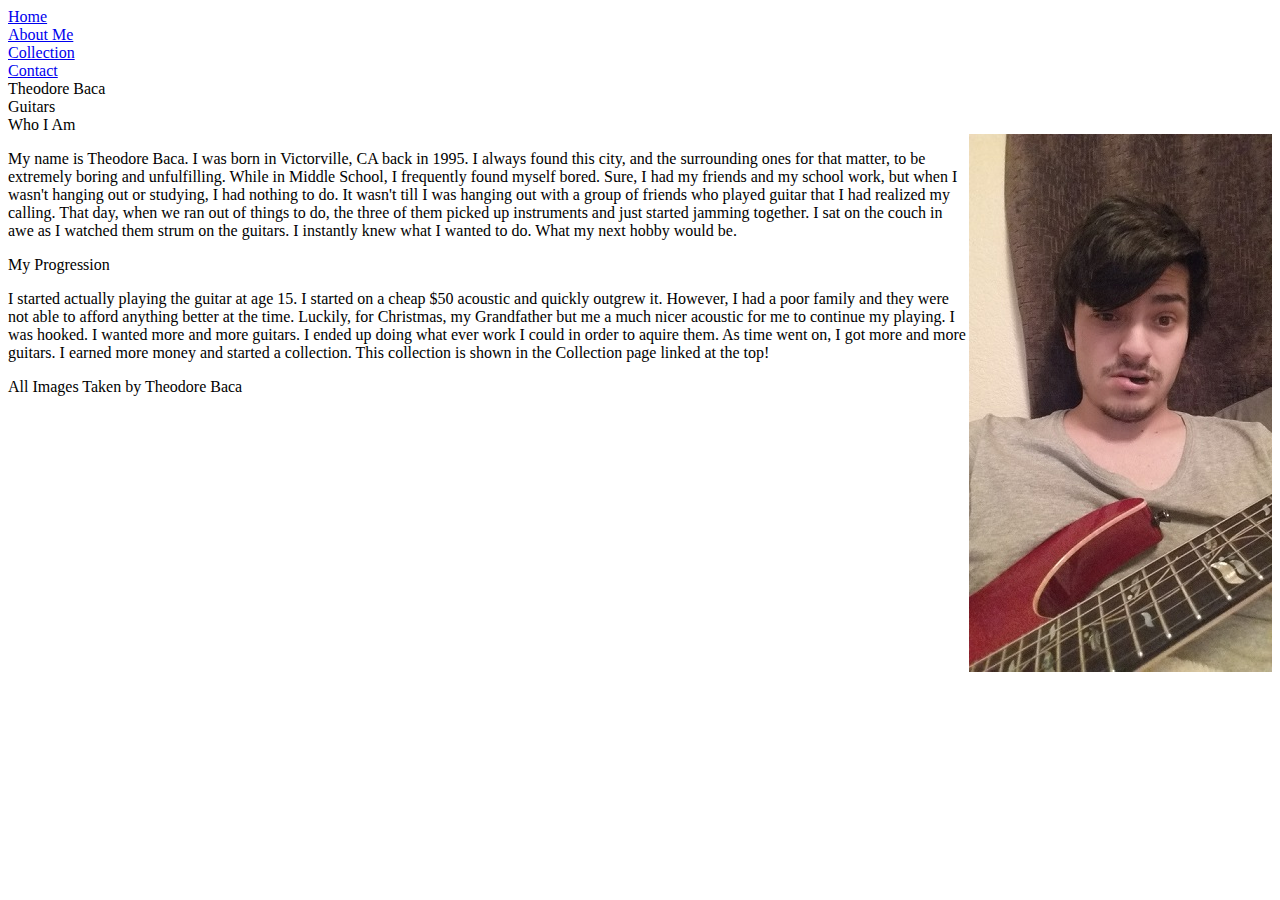
==== about.html @ d3757346 "Add files via upload" ====
<!DOCTYPE html>

<head>
  <meta http-equiv="Content-Type" content="text/html; charset=utf-8" />
  <link rel="stylesheet" type="text/css" href="styling.css" />
  <title>Theodore Baca Website</title>
</head>

<body>
  <div id="page">
    <div class="topNaviagationLink"><a href="home.html">Home</a></div>
    <div class="topNaviagationLink"><a href="about.html">About Me</a></div>
    <div class="topNaviagationLink"><a href="collection.html">Collection</a></div>
    <div class="topNaviagationLink"><a href="contact.html">Contact</a></div>
  </div>
  <div id="banner">
    <div id="headerTitle">Theodore Baca</div>
    <div id="headerSubtext">Guitars</div>
  </div>
  <div class="contentBox">
    <div class="innerBox">
      <div class="contentTitle">Who I Am</div>
      <img src="aboutmebody.jpg" align="right">
      <div class="contentText">
        <p>My name is Theodore Baca. I was born in Victorville, CA back in 1995. I always found this city, and the surrounding ones for that matter, to be extremely boring and unfulfilling. While in Middle School, I frequently found myself bored. Sure, I
          had my friends and my school work, but when I wasn't hanging out or studying, I had nothing to do. It wasn't till I was hanging out with a group of friends who played guitar that I had realized my calling. That day, when we ran out of things
          to do, the three of them picked up instruments and just started jamming together. I sat on the couch in awe as I watched them strum on the guitars. I instantly knew what I wanted to do. What my next hobby would be.</p>
      </div>


      <div class="contentTitle">My Progression</div>
      <div class="contentText">

        <p>I started actually playing the guitar at age 15. I started on a cheap $50 acoustic and quickly outgrew it. However, I had a poor family and they were not able to afford anything better at the time. Luckily, for Christmas, my Grandfather but me
          a much nicer acoustic for me to continue my playing. I was hooked. I wanted more and more guitars. I ended up doing what ever work I could in order to aquire them. As time went on, I got more and more guitars. I earned more money and started
          a collection. This collection is shown in the Collection page linked at the top!</p>
      </div>



    </div>
  </div>

  </div>
  <div id="footer">
    <p>All Images Taken by Theodore Baca</p>
  </div>
</body>

</html>
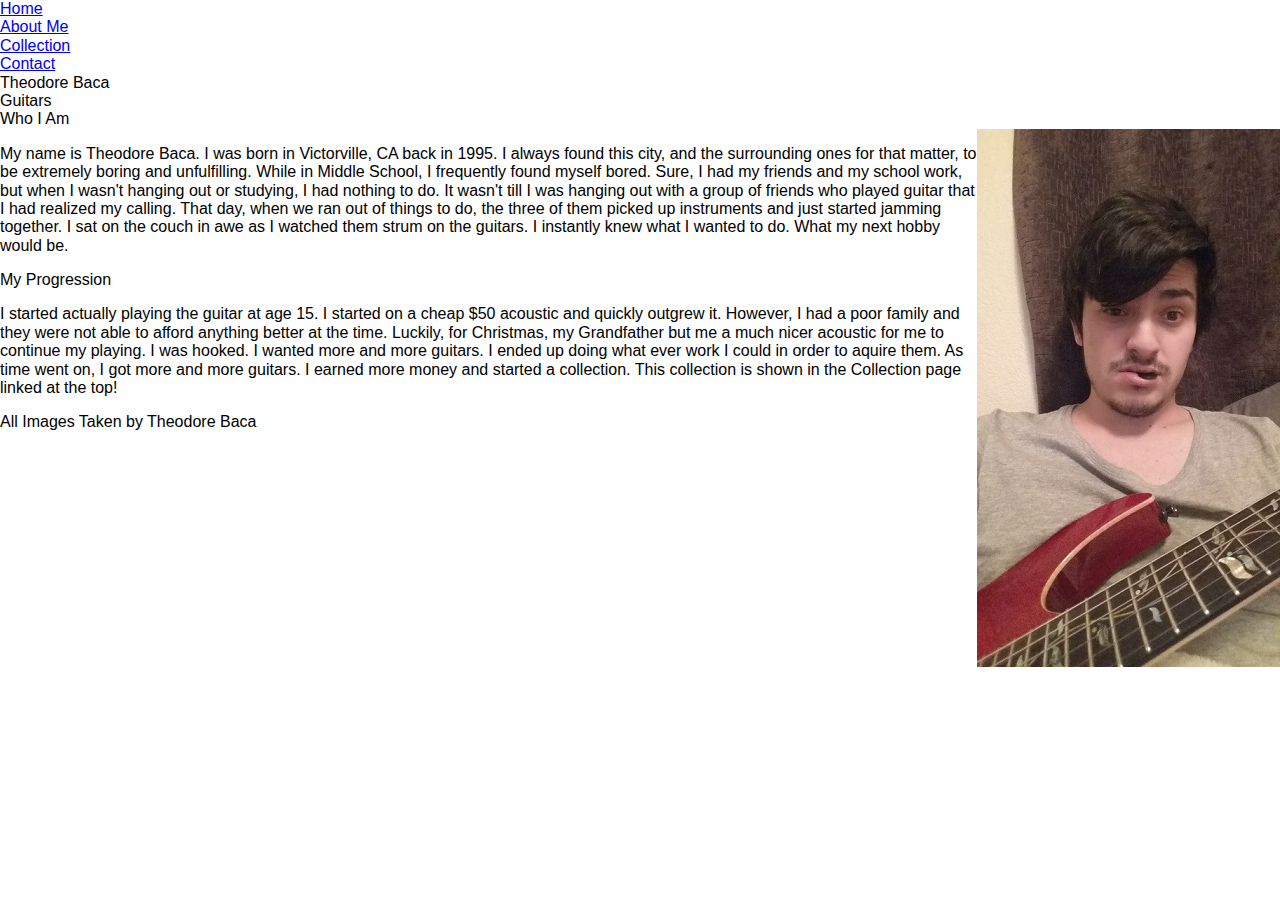
==== commit 554e4b8a: "Update about.html" ====
--- a/about.html
+++ b/about.html
@@ -2,13 +2,14 @@
 
 <head>
   <meta http-equiv="Content-Type" content="text/html; charset=utf-8" />
+   <link rel="stylesheet" type="text/css" href="normalize.css" />
   <link rel="stylesheet" type="text/css" href="styling.css" />
   <title>Theodore Baca Website</title>
 </head>
 
 <body>
   <div id="page">
-    <div class="topNaviagationLink"><a href="home.html">Home</a></div>
+    <div class="topNaviagationLink"><a href="index.html">Home</a></div>
     <div class="topNaviagationLink"><a href="about.html">About Me</a></div>
     <div class="topNaviagationLink"><a href="collection.html">Collection</a></div>
     <div class="topNaviagationLink"><a href="contact.html">Contact</a></div>
